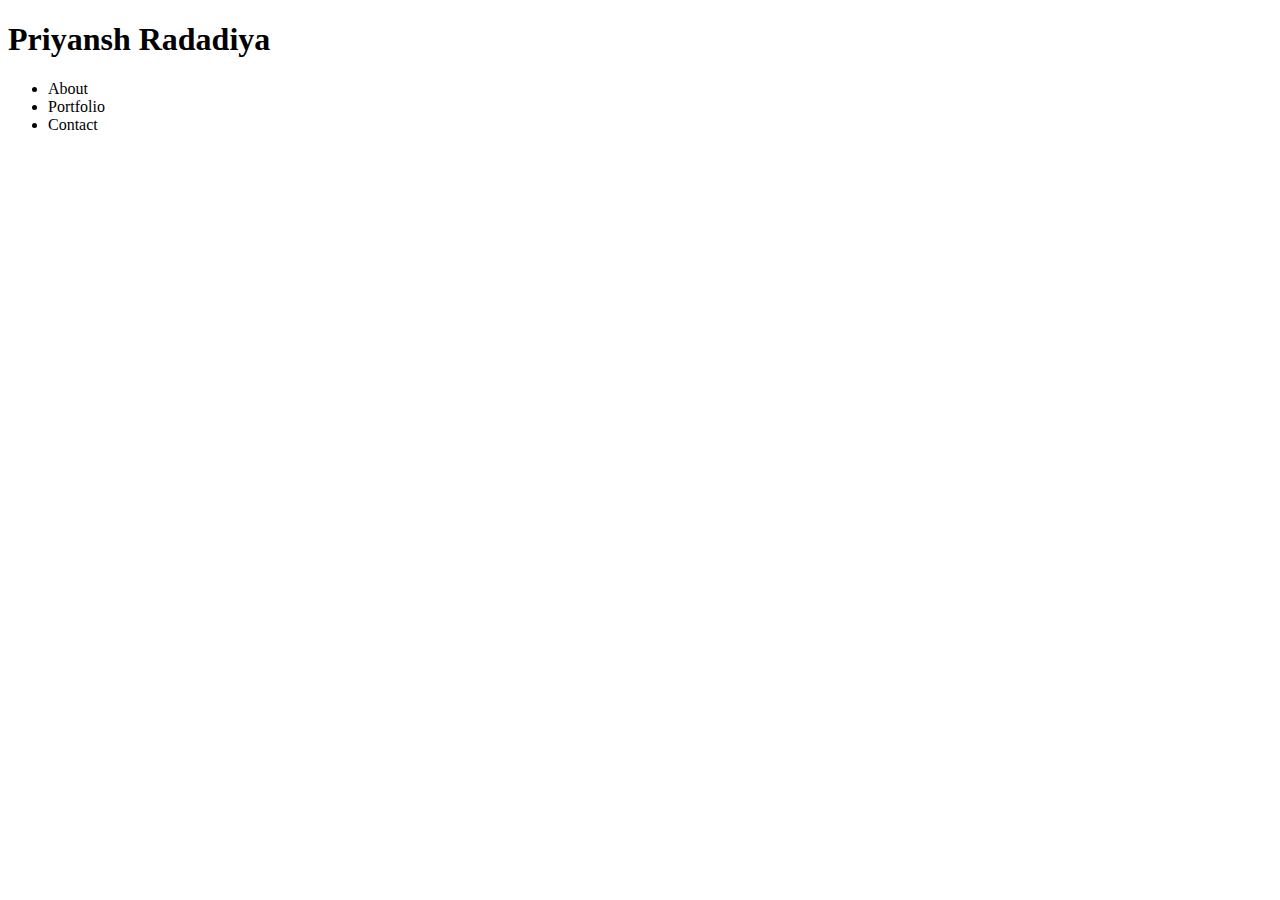
==== contact.html @ aaa4b0dd "change link path" ====
<!DOCTYPE html>
<html lang="en">
<head>
    <meta charset="UTF-8">
    <meta name="viewport" content="width=device-width, initial-scale=1.0">
    <meta http-equiv="X-UA-Compatible" content="ie=edge">
    <title>About Me</title>
</head>
<body>
    <header>
    <h1 class="hName">
        Priyansh Radadiya
    </h1>    
    <ul>
        <li class="hLink">About</li>
        <li class="hLink">Portfolio</li>
        <li class="hLink">Contact</li>
    </ul>
    </header>
</body>
</html>
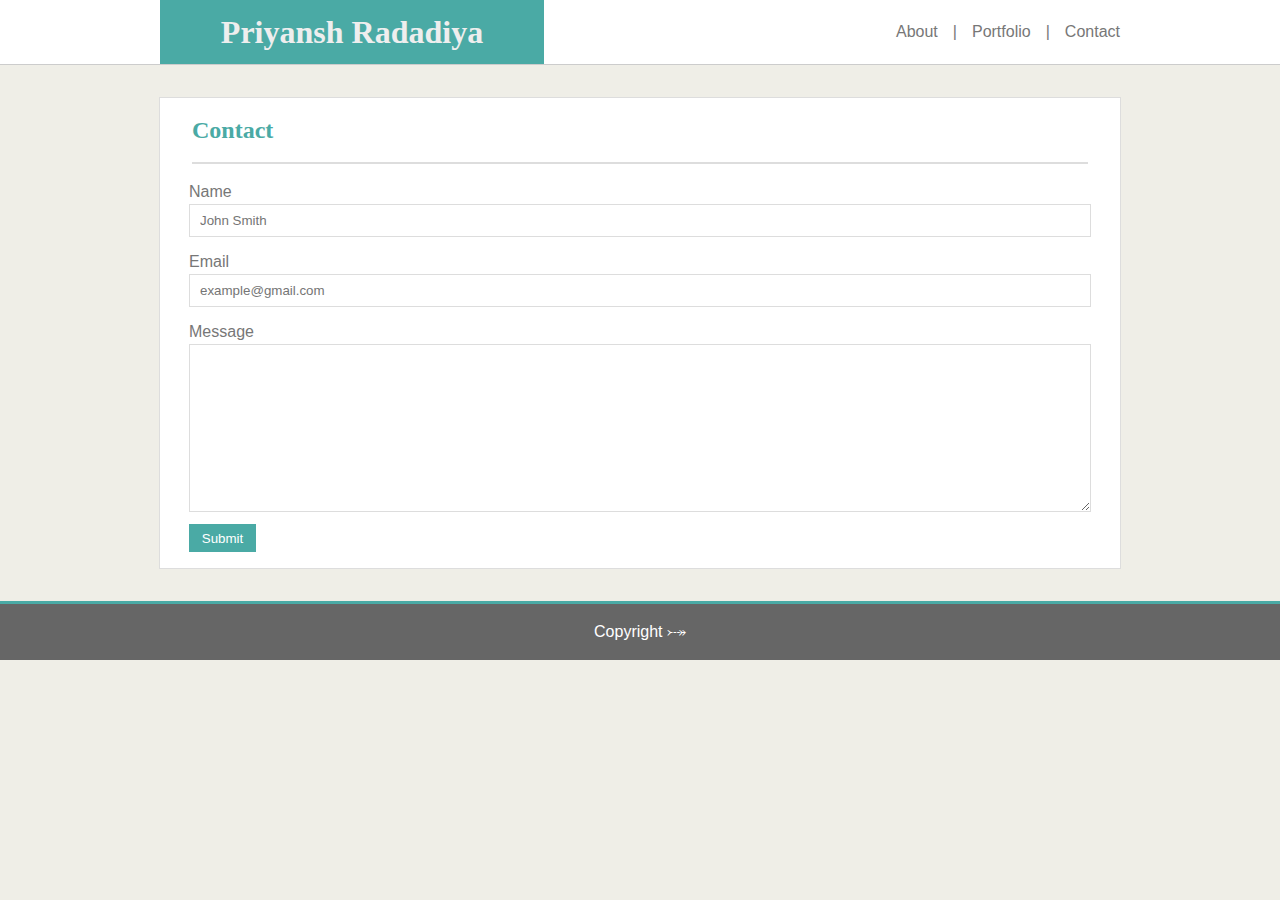
==== commit f47f51cb: "craeted contact page" ====
--- a/contact.html
+++ b/contact.html
@@ -5,17 +5,44 @@
     <meta name="viewport" content="width=device-width, initial-scale=1.0">
     <meta http-equiv="X-UA-Compatible" content="ie=edge">
     <title>About Me</title>
+    <link rel="stylesheet" href="./css/style.css">
 </head>
 <body>
     <header>
-    <h1 class="hName">
-        Priyansh Radadiya
-    </h1>    
-    <ul>
-        <li class="hLink">About</li>
-        <li class="hLink">Portfolio</li>
-        <li class="hLink">Contact</li>
-    </ul>
+        <div class="nav">
+            <h1 id="hName" class="headings">
+                Priyansh Radadiya
+            </h1>
+            <div class="hNavLink">
+                <a class="hAnchor" href="./index.html">About</a>|
+                <a class="hAnchor" href="./portfolio.html">Portfolio</a>|
+                <a class="hAnchor" href="./contact.html">Contact</a>
+            </div>
+        </div>
     </header>
+    <div class="container">
+        <div class="h2heading">
+            <h2 class="headings">Contact</h2>
+        </div>
+        <form action="">
+            <div class="f-content">
+                <label for="name">Name</label>
+                <input type="text" id="fname" name="name" placeholder="John Smith">
+            </div>
+            <div class="f-content">
+                <label for="email">Email</label>
+                <input type="text" id="femail" name="email" placeholder="example@gmail.com">
+            </div>
+            <div class="f-content">
+                <label for="message">Message</label>
+                <textarea name="message" id="fmessage" cols="30" rows="10"></textarea>
+            </div>
+
+            <button class="f-button" type="submit">Submit</button>
+        </form>
+    </div>
+    <footer>
+        <p class="f-text">Copyright &RBarr;</p>
+    </footer>
 </body>
 </html>
--- a/css/style.css
+++ b/css/style.css
@@ -0,0 +1,127 @@
+
+/* DEFAULT*/
+*{
+    margin: 0%;
+    padding: 0%; 
+}
+
+/*  STYLING COMMON FOR ALL PAGES*/
+
+body{
+    color: #777777;
+    background-color: #efeee7;
+    font-family: 'Arial', 'Helvetica Neue', 'Helvetica', 'sans-serif';
+    line-height: 1.5;
+}
+
+header{
+    background: #ffffff;
+    border-bottom: 1px solid #cccccc;
+    display: flex;
+    justify-content: center;
+    height: 4rem;
+}
+
+.headings{
+    font-family: 'Georgia', 'Times', 'Times New Roman', 'serif'; 
+}
+.nav{
+    width: 60rem;
+    display: flex;
+    justify-content: space-between;
+}
+
+.hNavLink{
+    display: flex;
+    align-items: center;
+    justify-content: space-between;
+    width: 14rem;
+}
+
+#hName{
+    width: 24rem;
+    display: flex;
+    align-items: center;
+    justify-content: center;
+    color: #eeeeee;
+    background-color: #4aaaa5;
+}
+
+.hNavLink .hAnchor
+{
+    text-decoration: none;
+    color: #777777;
+}
+.container{
+    width: 60rem;
+    margin: 2rem auto;
+    background-color: #ffffff;
+    display: flex;
+    flex-direction: column;
+    align-items: center;
+    border: 1px solid #dddddd;
+}
+
+.h2heading{
+    color: #4aaaa5;
+    height: 4rem;
+    display: flex;
+    align-items: center;
+    border-bottom: 2px solid #dddddd;
+    width: 56rem;
+}
+
+/* INDEX PAGE*/
+img{
+    width: 12rem;
+    height: 12rem;
+}
+
+.content{
+    width: 56rem;
+    display: flex;
+    margin: 1.5rem 0;    
+}
+
+.about-sec1-text{
+    margin: 0 1rem;
+    font-size: 17px;
+}
+
+/* FOOTER */
+footer{
+    border-top: 3px solid #4aaaa5;
+    text-align: center;
+    color: #ffffff;
+    background-color: #666666;
+    padding: 1rem;
+}
+
+/* STYLING CONTACT PAGE*/
+form{
+    margin: 1rem;
+}
+
+.f-content
+{
+    display: flex;
+    flex-direction: column;
+}
+
+#fname,
+#femail,
+#fmessage
+{
+    width: 55rem;
+    margin-bottom: 0.8rem;
+    padding: 8px 10px;;
+    border: 1px solid #dddddd;
+}
+
+.f-button{
+    color: #ffffff;
+    padding: 0.4rem 0.8rem;
+    background-color: #4aaaa5;
+    border: none;
+}
+
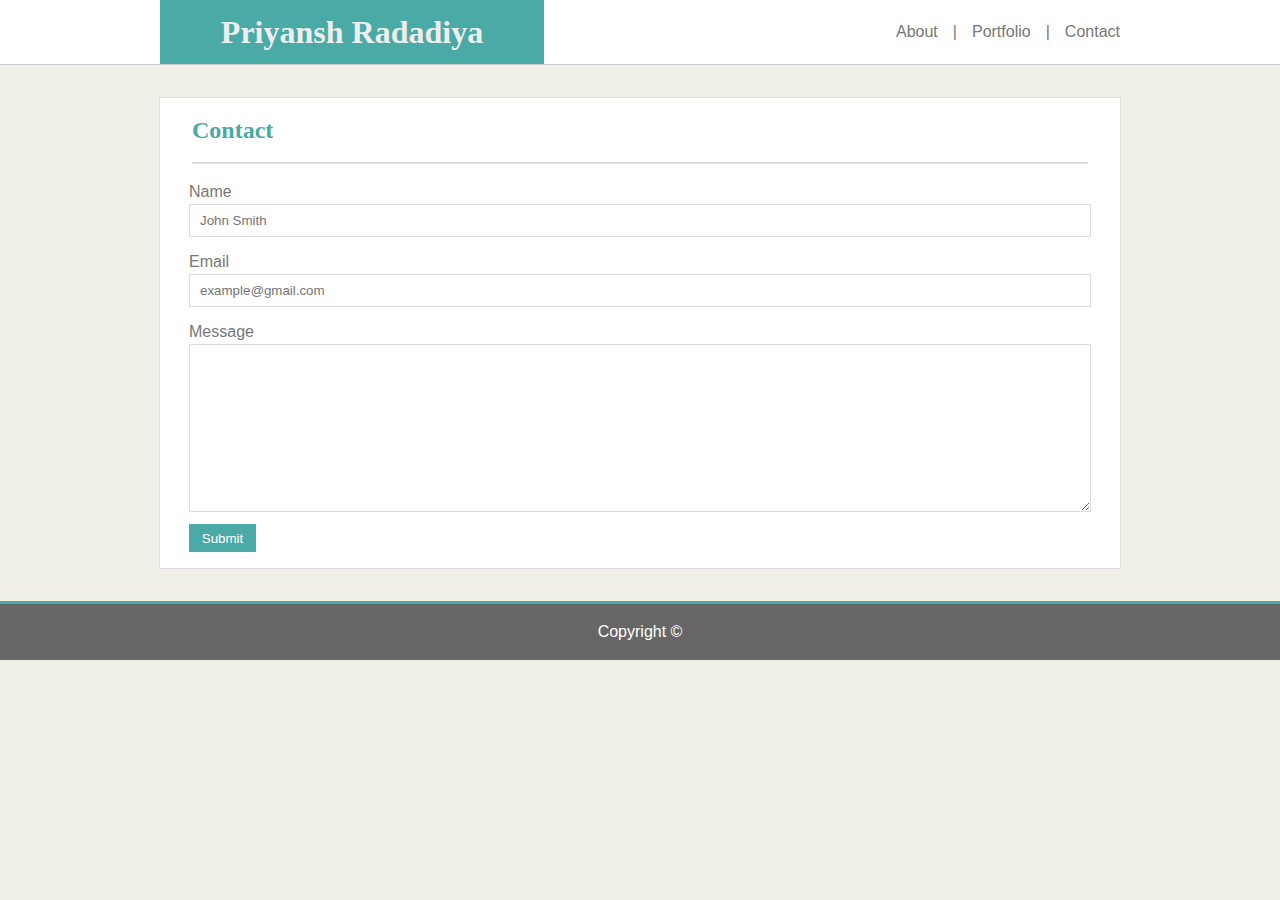
==== commit b7952122: "portfolio page is styled with css" ====
--- a/contact.html
+++ b/contact.html
@@ -42,7 +42,7 @@
         </form>
     </div>
     <footer>
-        <p class="f-text">Copyright &RBarr;</p>
+        <p class="f-text">Copyright &copy;</p>
     </footer>
 </body>
 </html>
--- a/css/style.css
+++ b/css/style.css
@@ -88,6 +88,10 @@
     font-size: 17px;
 }
 
+.about-sec1-text p{
+    font-family: 'Ubuntu', sans-serif;
+}
+
 /* FOOTER */
 footer{
     border-top: 3px solid #4aaaa5;
@@ -125,3 +129,48 @@
     border: none;
 }
 
+/* portfolio page */
+.gallery{
+    display: flex;
+    flex-direction: column;
+    flex-wrap: wrap;
+    height: 35rem;
+    margin: 2rem;
+    margin-left: 3rem;
+}
+
+.g-img{
+    position: relative;
+    width: 16rem;
+    height: 14rem;
+}
+
+.heading3{
+    position: absolute;
+    z-index: 1;
+    width: 16rem;
+    margin-top: 7.5rem;
+    padding: 0.7rem 0;
+    text-align: center;
+    color: #ffffff;
+    background-color: #4aaaa5;
+}
+
+.g-block{ 
+    width: 16rem;
+    height: 14rem;
+    font-family: 'Ubuntu', sans-serif;
+    padding: 1rem;
+}
+
+.g-block:hover{
+    box-shadow: 14px 15px 12px #dddddd;
+}
+
+.container.thispg{
+    align-items: flex-start;
+}
+
+.h2heading.thispg-heading{
+    margin: 0 2rem;
+}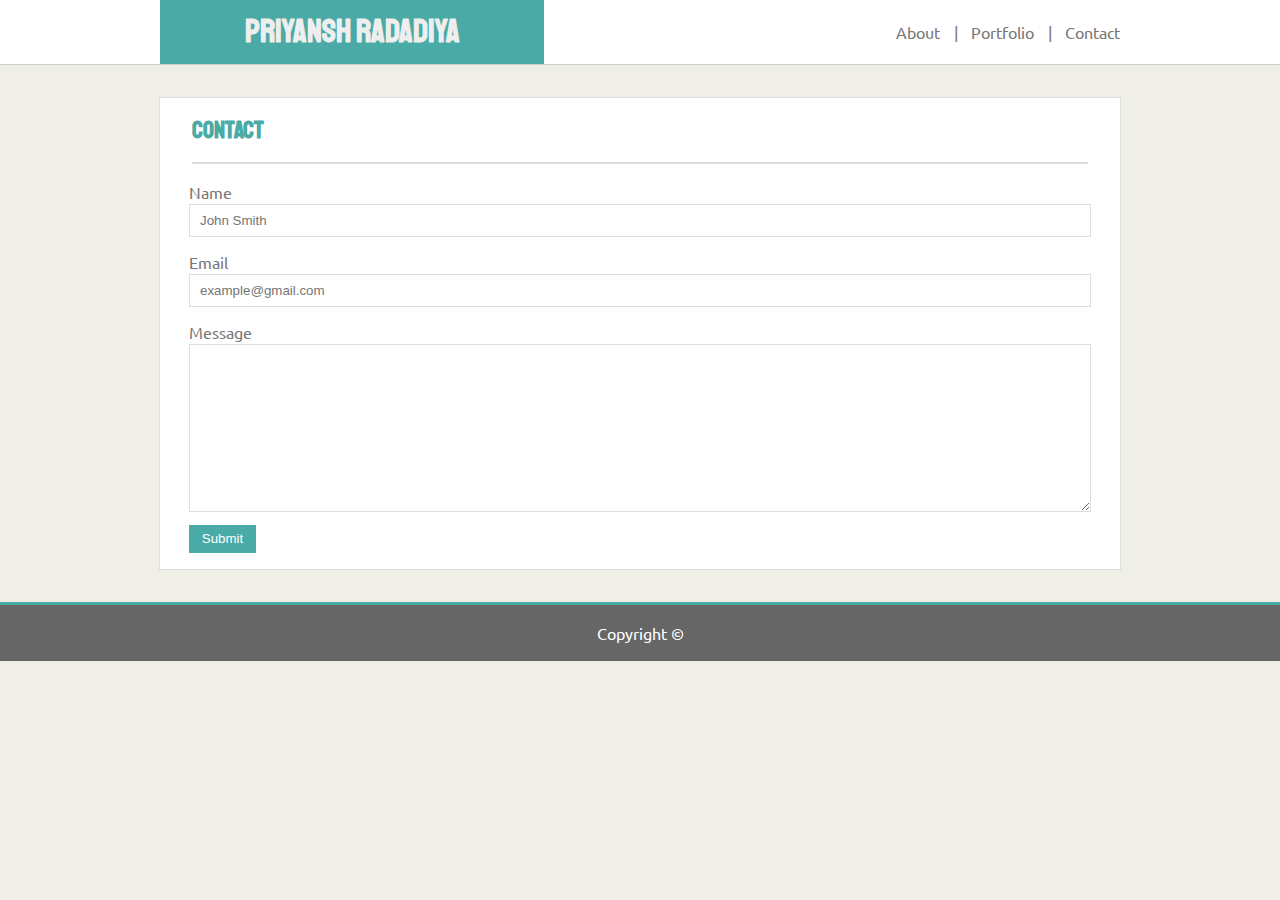
==== commit d514976b: "chane font for heading and content" ====
--- a/contact.html
+++ b/contact.html
@@ -5,6 +5,7 @@
     <meta name="viewport" content="width=device-width, initial-scale=1.0">
     <meta http-equiv="X-UA-Compatible" content="ie=edge">
     <title>About Me</title>
+    <link href="https://fonts.googleapis.com/css?family=Staatliches|Ubuntu" rel="stylesheet">
     <link rel="stylesheet" href="./css/style.css">
 </head>
 <body>
--- a/css/style.css
+++ b/css/style.css
@@ -5,12 +5,12 @@
     padding: 0%; 
 }
 
-/*  STYLING COMMON FOR ALL PAGES*/
+/*  STYLING COMMON elements AND header FOR ALL PAGES*/
 
 body{
     color: #777777;
     background-color: #efeee7;
-    font-family: 'Arial', 'Helvetica Neue', 'Helvetica', 'sans-serif';
+    font-family: 'Ubuntu', sans-serif;
     line-height: 1.5;
 }
 
@@ -23,8 +23,9 @@
 }
 
 .headings{
-    font-family: 'Georgia', 'Times', 'Times New Roman', 'serif'; 
+    font-family: 'Staatliches', cursive;
 }
+
 .nav{
     width: 60rem;
     display: flex;
@@ -52,6 +53,10 @@
     text-decoration: none;
     color: #777777;
 }
+.hNavLink .hAnchor:hover{
+    color: #2a344c;
+}
+
 .container{
     width: 60rem;
     margin: 2rem auto;
@@ -104,6 +109,7 @@
 /* STYLING CONTACT PAGE*/
 form{
     margin: 1rem;
+    font-family: 'Ubuntu', sans-serif;
 }
 
 .f-content
@@ -160,11 +166,11 @@
     width: 16rem;
     height: 14rem;
     font-family: 'Ubuntu', sans-serif;
-    padding: 1rem;
+    margin: 1rem;
 }
 
 .g-block:hover{
-    box-shadow: 14px 15px 12px #dddddd;
+    box-shadow: -14px -15px 5px #dddddd;
 }
 
 .container.thispg{
